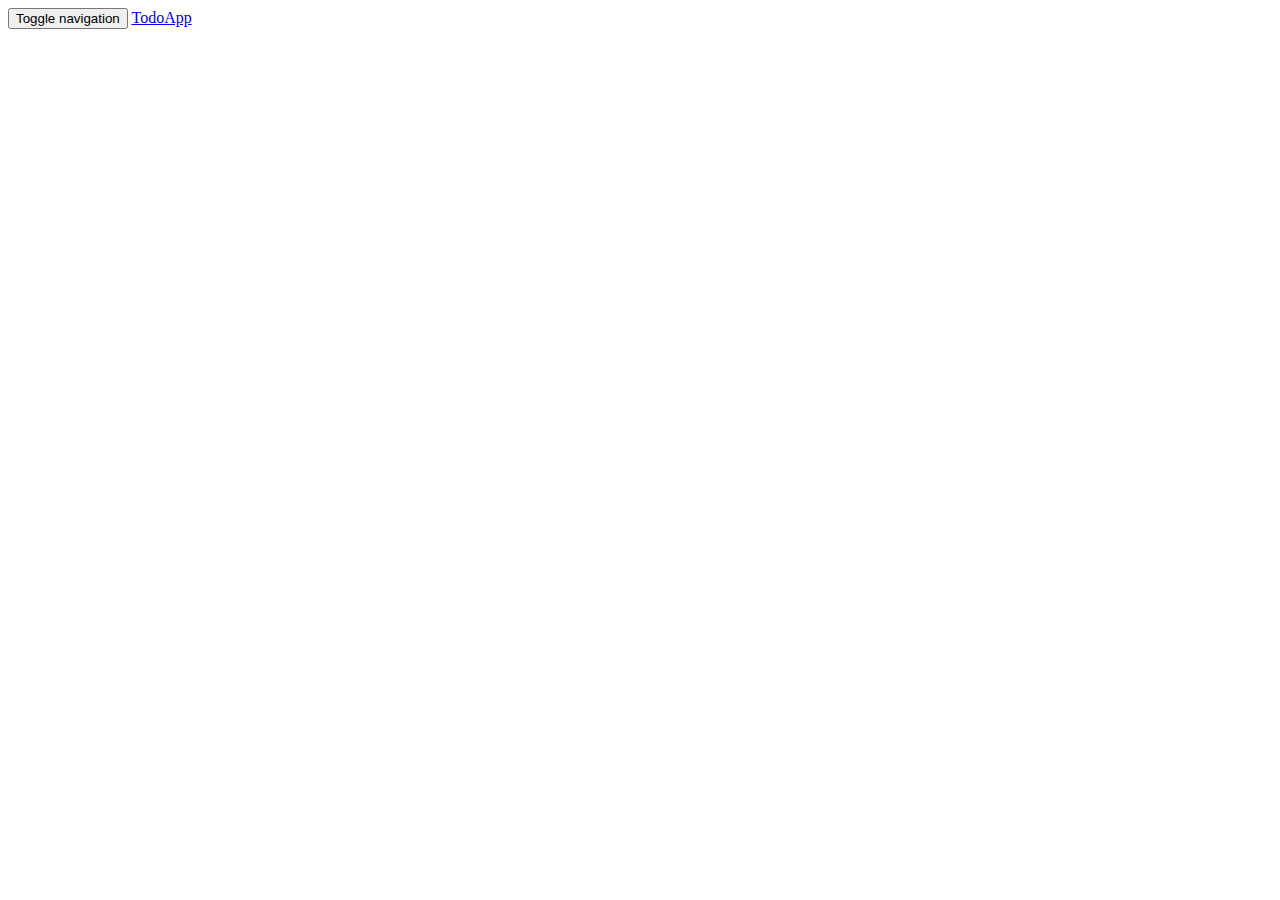
==== src/main/resources/public/index.html @ eafc676e "start - customer" ====
<!DOCTYPE html>
<html ng-app="todoapp">
<head>
    <title>Todo App</title>
    <link rel="stylesheet" href="/css/bootstrap.css">
    <link rel="stylesheet" href="/css/main.css">
</head>
<body>
<div class="navbar navbar-inverse">
    <div class="container-fluid">
        <div class="navbar-header">
            <button type="button" class="navbar-toggle">
                <span class="sr-only">Toggle navigation</span>
                <span class="icon-bar"></span>
                <span class="icon-bar"></span>
                <span class="icon-bar"></span>
            </button>
            <a class="navbar-brand" href="/">TodoApp</a>
        </div>
    </div>
</div>

<div class="container" ng-view="">


</div>

<script src="/js/jquery.js"></script>
<script src="/js/angular.js"></script>
<script src="/js/angular-route.js"></script>
<script src="/js/angular-cookies.js"></script>
<script src="/js/angular-sanitize.js"></script>
<script src="/js/angular-resource.js"></script>

<script src="/scripts/app.js"></script>
</body>
</html>
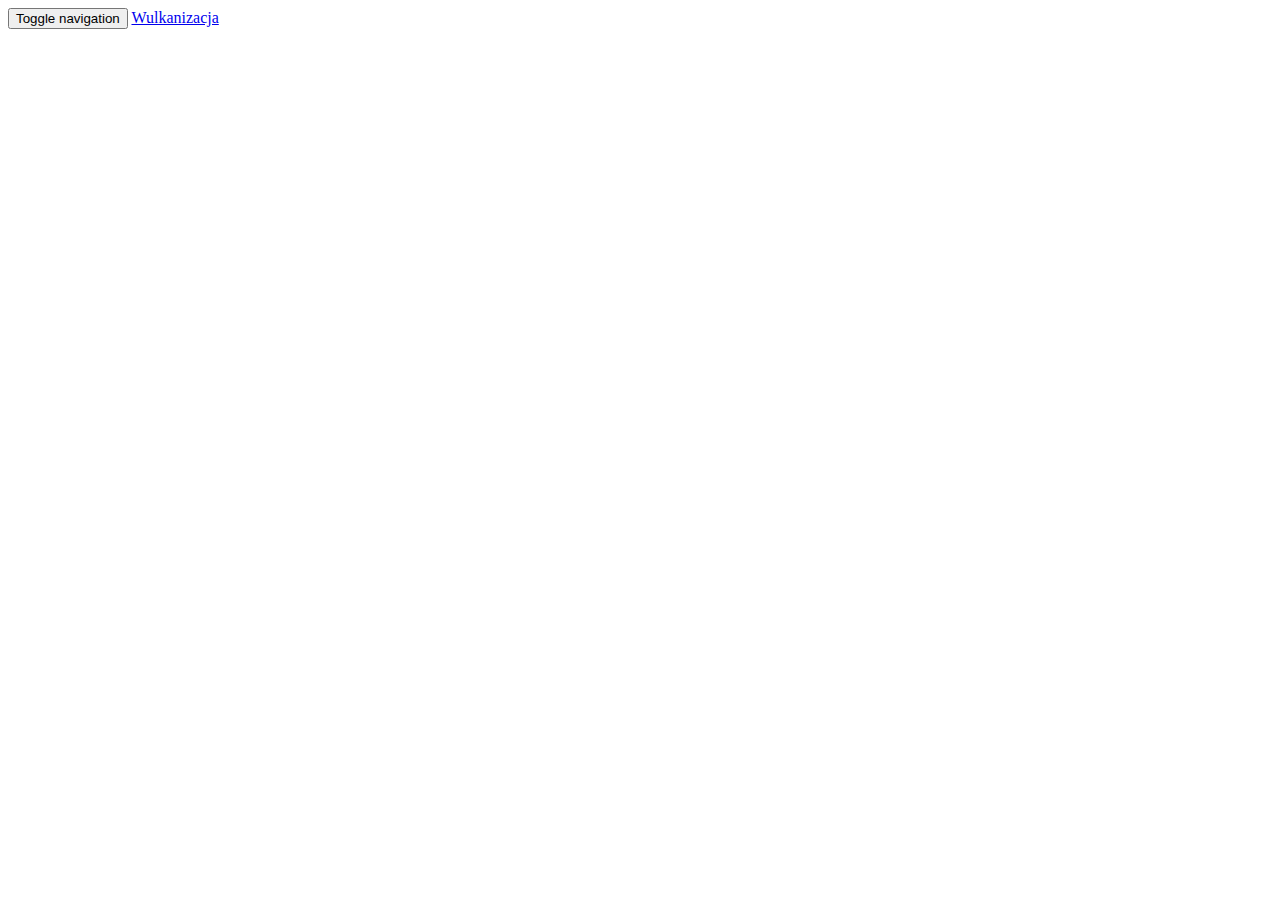
==== commit 4e03505a: "start - customer" ====
--- a/src/main/resources/public/index.html
+++ b/src/main/resources/public/index.html
@@ -1,7 +1,7 @@
 <!DOCTYPE html>
-<html ng-app="todoapp">
+<html ng-app="oponygdanksapp">
 <head>
-    <title>Todo App</title>
+    <title>Wulkanizacja</title>
     <link rel="stylesheet" href="/css/bootstrap.css">
     <link rel="stylesheet" href="/css/main.css">
 </head>
@@ -15,7 +15,7 @@
                 <span class="icon-bar"></span>
                 <span class="icon-bar"></span>
             </button>
-            <a class="navbar-brand" href="/">TodoApp</a>
+            <a class="navbar-brand" href="/">Wulkanizacja</a>
         </div>
     </div>
 </div>
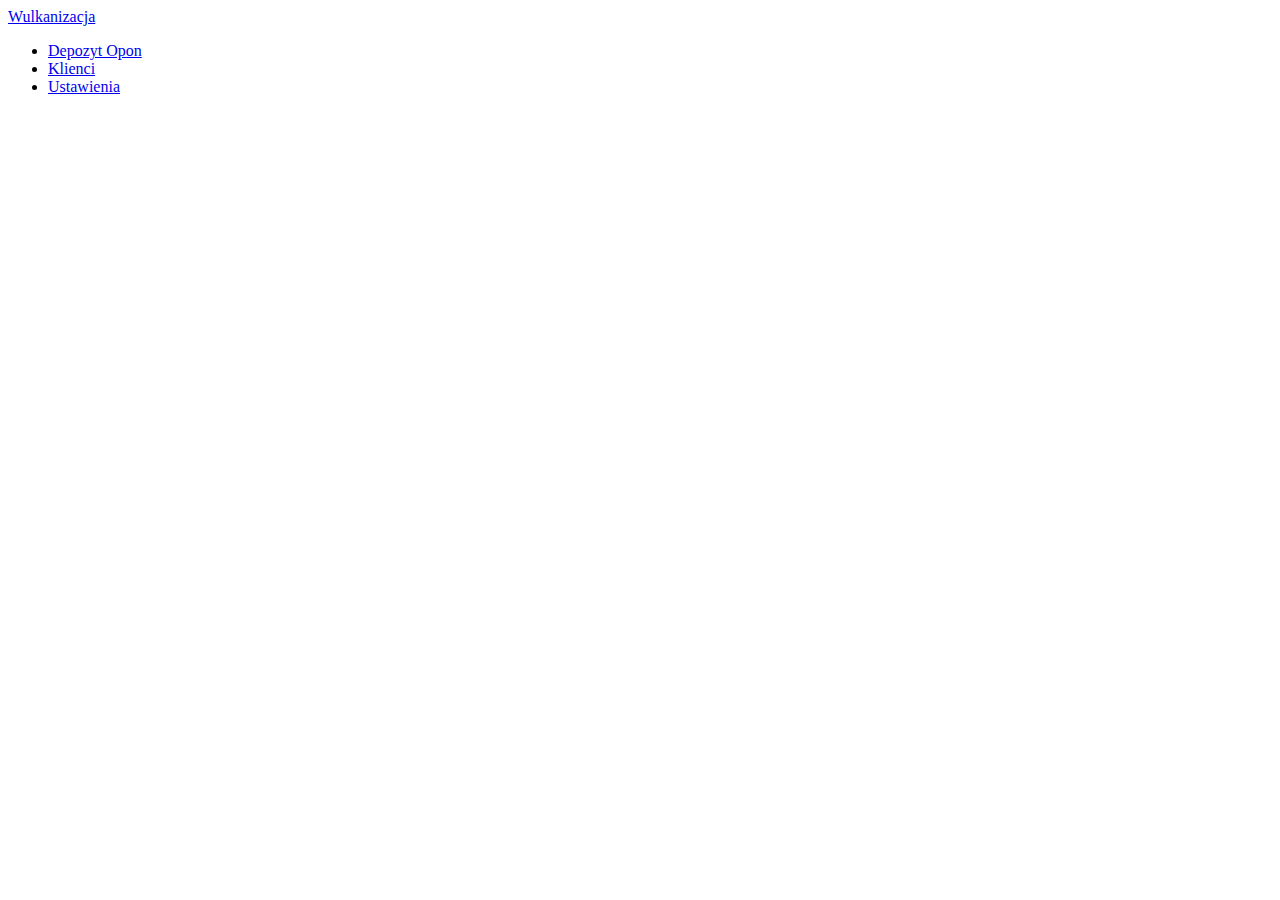
==== commit eeb7634f: "add car model; add tyre brand, add tyre size, add wheel, refactoring" ====
--- a/src/main/resources/public/index.html
+++ b/src/main/resources/public/index.html
@@ -2,36 +2,42 @@
 <html ng-app="oponygdanksapp">
 <head>
     <title>Wulkanizacja</title>
-    <link rel="stylesheet" href="/css/bootstrap.css">
-    <link rel="stylesheet" href="/css/main.css">
+    <link rel="stylesheet" href="/bootstrap/css/bootstrap.css" />
+    <!--<link rel="stylesheet" href="/bootstrap/css/ui-bootstrap-2.5.0-csp.css" />-->
+    <link rel="stylesheet" href="/css/main.css" />
 </head>
 <body>
-<div class="navbar navbar-inverse">
+<div class="navbar navbar-inverse navbar-fixed-top">
     <div class="container-fluid">
         <div class="navbar-header">
-            <button type="button" class="navbar-toggle">
-                <span class="sr-only">Toggle navigation</span>
-                <span class="icon-bar"></span>
-                <span class="icon-bar"></span>
-                <span class="icon-bar"></span>
-            </button>
             <a class="navbar-brand" href="/">Wulkanizacja</a>
+        </div>
+        <div>
+            <ul class="nav navbar-nav navbar-right">
+                <li><a href="#/forms"><span class="glyphicon glyphicon-tasks"></span> Depozyt Opon</a></li>
+                <li><a href="#/customers"><span class="glyphicon glyphicon-user"></span> Klienci</a></li>
+                <li><a href="#"><span class="glyphicon glyphicon-wrench"></span> Ustawienia</a></li>
+            </ul>
         </div>
     </div>
 </div>
 
-<div class="container" ng-view="">
-
+<div class="container content-wrap" ng-view="">
 
 </div>
 
 <script src="/js/jquery.js"></script>
-<script src="/js/angular.js"></script>
-<script src="/js/angular-route.js"></script>
-<script src="/js/angular-cookies.js"></script>
-<script src="/js/angular-sanitize.js"></script>
-<script src="/js/angular-resource.js"></script>
-
+<script src="/js/angular.min.js"></script>
+<script src="/js/angular-animate.min.js"></script>
+<script src="/js/angular-route.min.js"></script>
+<script src="/js/angular-cookies.min.js"></script>
+<script src="/js/angular-sanitize.min.js"></script>
+<script src="/js/angular-resource.min.js"></script>
+<script src="/js/angular-touch.min.js"></script>
+<!--<script src="/bootstrap/js/ui-bootstrap-2.5.0.min.js"></script>-->
+<script src="/bootstrap/js/ui-bootstrap-tpls-2.5.0.min.js"></script>
+<!--<script src="/bootstrap/js/bootstrap3-typeahead.js"></script>-->
+<!--<script src="/bootstrap/js/angular-bootstrap3-typeahead.js"></script>-->
 <script src="/scripts/app.js"></script>
 </body>
 </html>